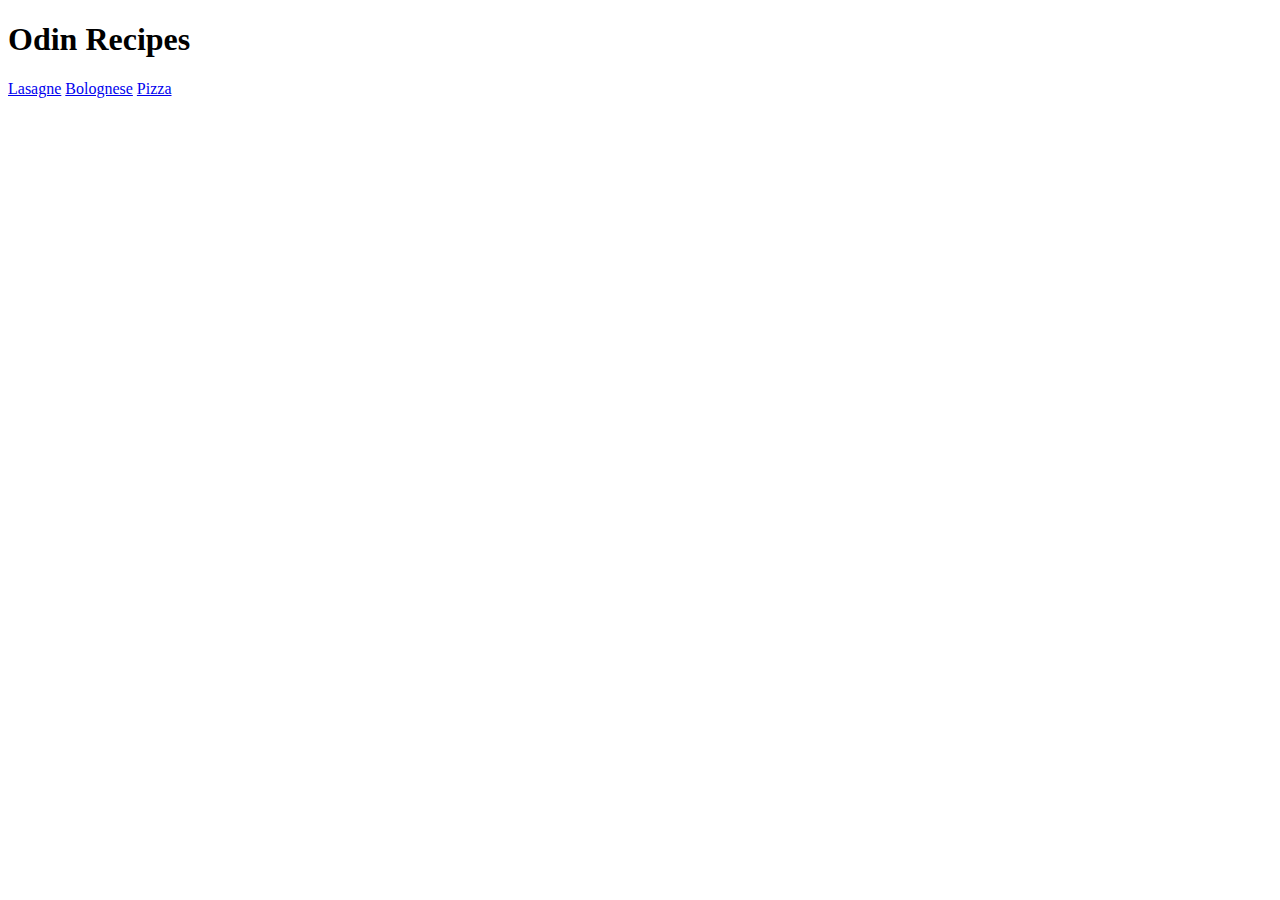
==== index.html @ 109da1a6 "README file created New website structure created, incluaded: index.html bolognese.html lasagna.html" ====
<!DOCTYPE html>
<html lang="en">
<head>
    <meta charset="UTF-8">
    <meta name="viewport" content="width=device-width, initial-scale=1.0">
    <title>Recipes</title>
</head>
<body>
    <h1>Odin Recipes</h1>
    <a href="./recipes/lasagna.html">Lasagne</a>
    <a href="./recipes/bolognese.html">Bolognese</a>
    <a href="./recipes/pizza.html">Pizza</a>
</body>
</html>
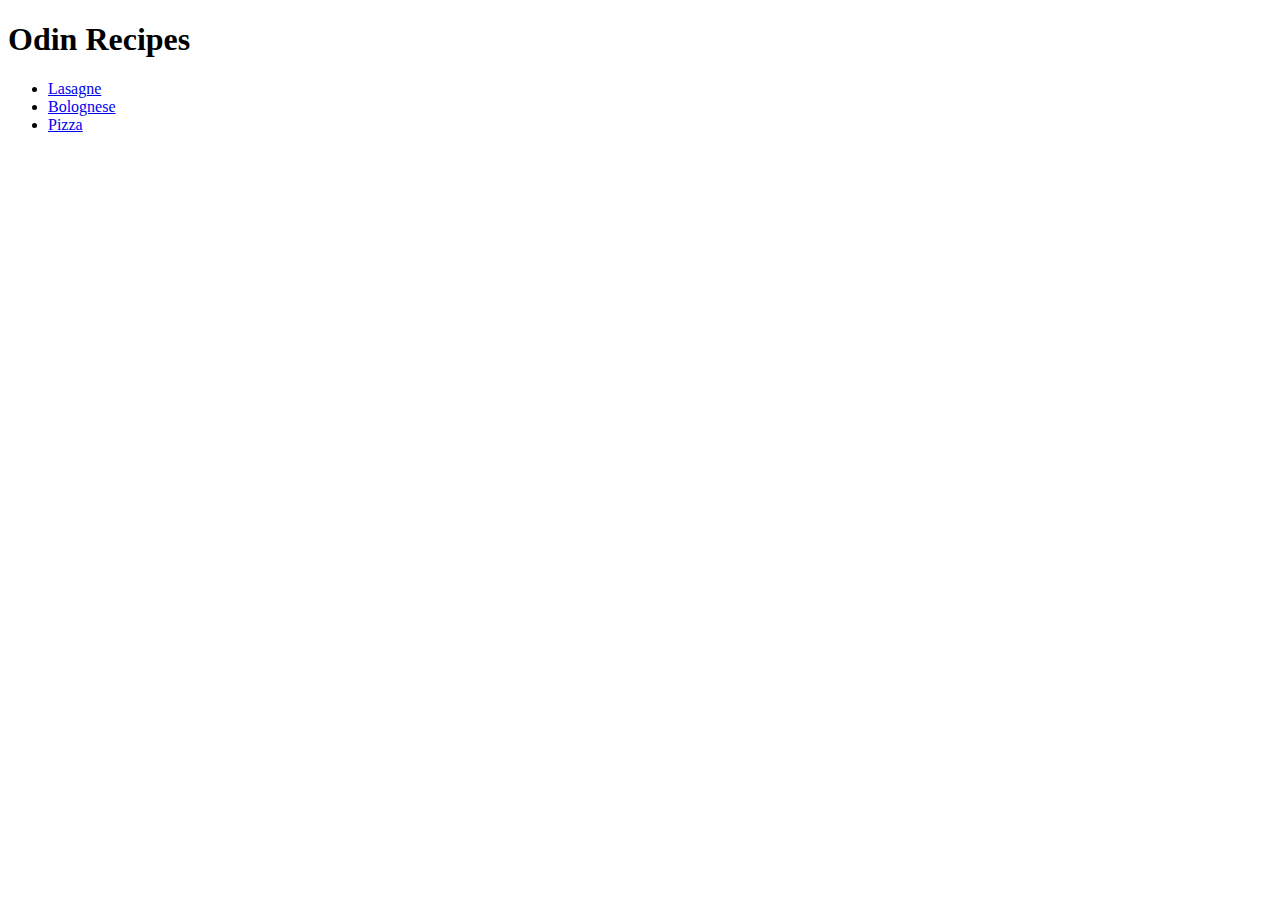
==== commit 8dcb3634: "Unordered list added for the recipes link." ====
--- a/index.html
+++ b/index.html
@@ -7,8 +7,10 @@
 </head>
 <body>
     <h1>Odin Recipes</h1>
-    <a href="./recipes/lasagna.html">Lasagne</a>
-    <a href="./recipes/bolognese.html">Bolognese</a>
-    <a href="./recipes/pizza.html">Pizza</a>
+    <ul>  
+    <li><a href="./recipes/lasagna.html">Lasagne</a></li>
+    <li><a href="./recipes/bolognese.html">Bolognese</a></li>
+    <li><a href="./recipes/pizza.html">Pizza</a></li>
+</ul>
 </body>
 </html>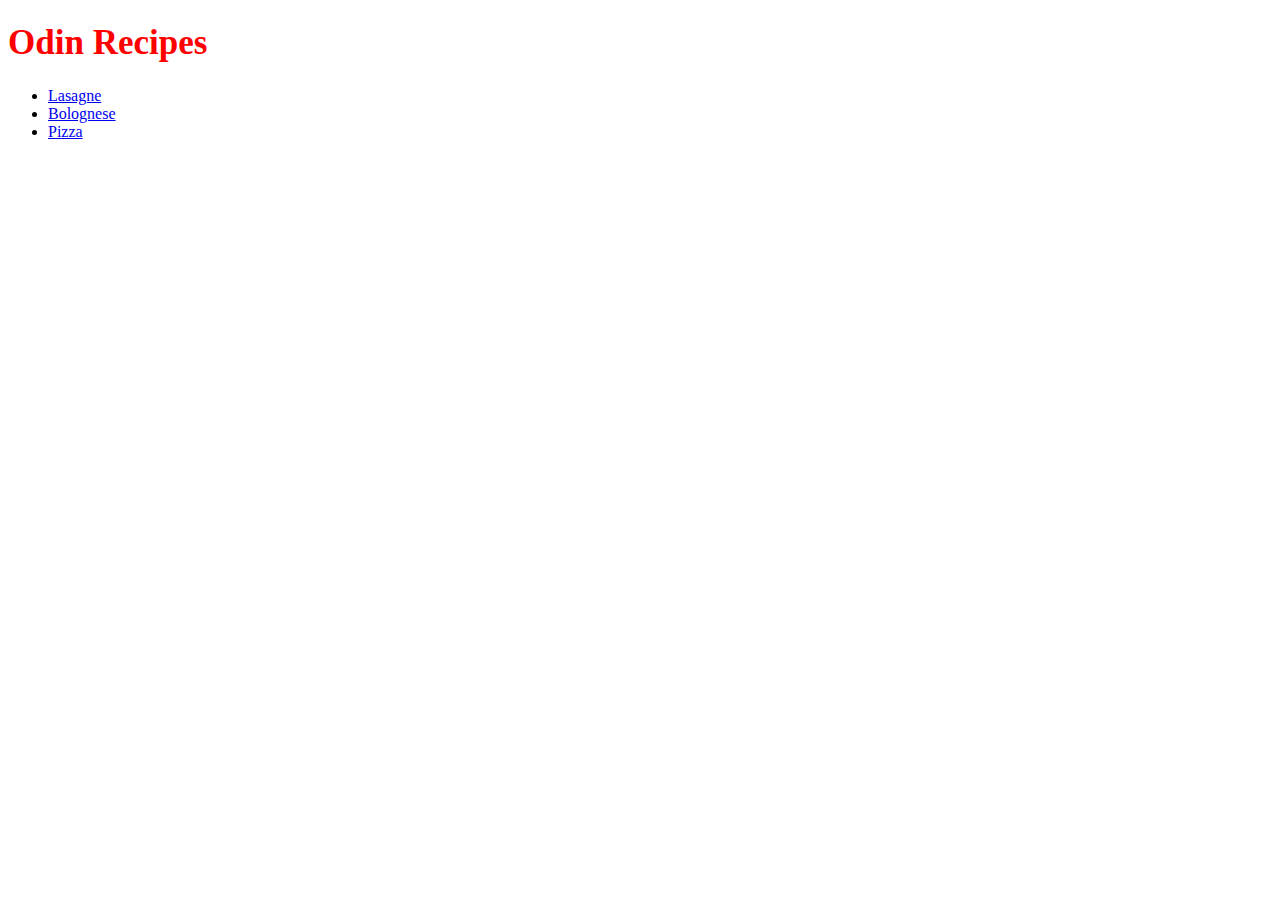
==== commit 2f03842c: "Styles added to recipes htmls and index.html" ====
--- a/index.html
+++ b/index.html
@@ -3,10 +3,11 @@
 <head>
     <meta charset="UTF-8">
     <meta name="viewport" content="width=device-width, initial-scale=1.0">
+    <link rel="stylesheet" href="styles/styles.css">
     <title>Recipes</title>
 </head>
 <body>
-    <h1>Odin Recipes</h1>
+    <h1 class="main">Odin Recipes</h1>
     <ul>  
     <li><a href="./recipes/lasagna.html">Lasagne</a></li>
     <li><a href="./recipes/bolognese.html">Bolognese</a></li>
--- a/styles/styles.css
+++ b/styles/styles.css
@@ -0,0 +1,15 @@
+.main {
+    
+    color: red;
+    font-size: 35px;
+}
+
+.sub {
+    color: aquamarine;
+    font-size: 25px;
+}
+
+.text {
+    color: blueviolet;
+    font-size: 15px;
+}